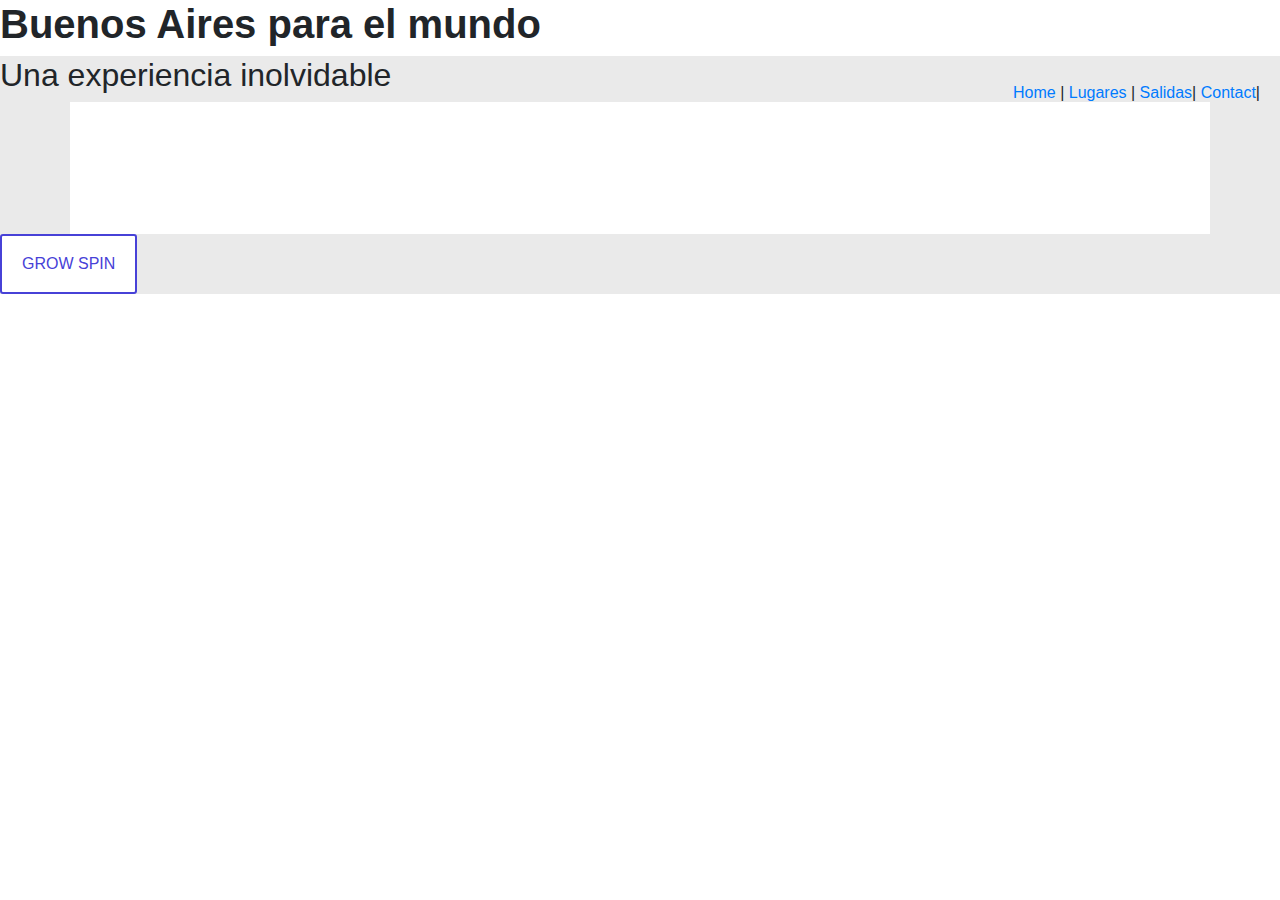
==== index.html @ c36d67dd "primer commit" ====
<html>
  <header>
    <title>Visita Buenos Aires</title>
    <link rel="stylesheet" href="styles.css" />
    <script type="text/javascript" src="code.js"></script>
  </header>
  <body>
    <h1><b>Buenos Aires para el mundo</b></h1>
    <nav id="main-menu">
      <a href="#home">Home</a> | <a href="#places">Lugares</a> |
      <a href="#nights">Salidas</a>| <a href="#contact">Contact</a>|
    </nav>
    <section id="#home" class="page-contents">
      <h2>Una experiencia inolvidable </h2>
       <!-- SLIDER -->
        <div class="container">
        
            <u class="slider">
              <li><img src="slider/slider1.png" alt="" /></li>
              <li><img src="slider/slider2.png" alt="" /></li>
              <li><img src="slider/slider3.png" alt="" /></li>
            </ul>
        
        </div>
      <u class="botton">
        <a href="#" class="ov-btn-grow-spin">GROW SPIN</a>
       
      </u>
   </div>
    </section>
    <section id="#places" class="page-contents hidden">
      <h2>This is the <b>lugares</b> page</h2>
      <div>
<div class="contenedor">
<div class="elemento">1</div>
<div class="elemento">2</div>
<div class="elemento">3</div>
<div class="elemento">4</div>
<div class="elemento">5</div>
<div class="elemento">6</div>
<div class="elemento">7</div>
</div>
    
  
   


    </section>
    <section id="#nights" class="page-contents hidden">
      <h2>This is the <b>salidas</b> page</h2>
      <div>This is the section content!</div>
    </section>
    <section id="#contact" class="page-contents hidden">
     <head>
      <h2>CONTACTO</h2>
 
      <title>Formulario de Contacto con Bootstrap y PHP</title>
      <link rel="stylesheet" href="https://stackpath.bootstrapcdn.com/bootstrap/4.4.1/css/bootstrap.min.css" integrity="sha384-Vkoo8x4CGsO3+Hhxv8T/Q5PaXtkKtu6ug5TOeNV6gBiFeWPGFN9MuhOf23Q9Ifjh" crossorigin="anonymous">
     </head>
     <!-- INICIO FORMULARIO HTML -->
<form method="POST" action="/index.php" class="needs-validation" novalidate>

  <div class="form-row mt-5">
      <div class="col-md-4 mb-3">
          <label for="validarNombre">Nombre:<span class="red">*</span></label>
          <input type="text" class="form-control" id="validarNombre" name="validarNombre" required>
      </div>
  </div>

  <div class="form-row">
      <div class="col-md-4 mb-3">
          <label for="validarApellidos">Apellidos:<span class="red">*</span></label>
          <input type="text" class="form-control" id="validarApellidos" name="validarApellidos" required>
      </div>
  </div>

  <div class="form-row">
      <div class="col-md-4 mb-3">
          <label for="validarEmail">Email:<span class="red">*</span></label>
          <input type="email" class="form-control" id="validarEmail" name="validarEmail" required>
      </div>
  </div>

  <div class="form-row">
      <div class="col-md-4 mb-3">
          <label for="validarTelefono">Teléfono:</label>
          <input type="number" class="form-control" id="validarTelefono" name="validarTelefono" max="999999999">
      </div>
  </div>

          <div class="form-row">
      <div class="col-md-4 mb-3">
            <label for="validarTema">Tema:<span class="red">*</span></label>
            <select class="custom-select" id="validarTema" name="validarTema" required>
                <option selected disabled value="">Selecciona...</option>
                <option value="Reservar Hotel">Reservar hotel</option>
                <option value="Reservar Restaurat">Reservar restaurant</option>
                <option value="Reservar excursiones">Reservar excursiones</option>
                <option value="Otras cuestiones">Otras cuestiones</option>
      </div>


  <div class="form-row">
      <div class="col-md-4 mb-3">
          <label for="validarAsunto">Asunto:</label>
          <input type="text" class="form-control" id="validarAsunto" name="validarAsunto" required>
      </div>
  </div>

  <div class="form-group">
      <label for="validationMensaje">Mensaje:<span class="red">*</span></label>
      <textarea class="form-control" id="validationMensaje" name="validationMensaje" rows="2" min="25" required></textarea>
  </div>

  <div class="form-group mb-10">
      <button class="btn btn-primary" type="submit" name="submit">Enviar</button>
      <button class="btn btn-success" type="reset" name="reset">Limpiar</button>
  </div>

</form>
     
    </section>
  </body>
</html>
---- styles.css ----
av  {
  background-color: #ddd;
}
nav a:hover {
  color: red;
}

.page-contents {
  background-color: #eaeaea;
}
.page-contents b {
  text-decoration: underline;
  font-size: 120%;
}

.hidden {
  display: none;
}

/* NAVIGATION*/
nav {
  float: right;
  padding: 25px 20px 0px 0px;
}
#menu-icon {
  display: none;
  font-size: 50px;
}
ul {
  list-style: none;
}

nav ul li {
  font-size: 150%;
  display: inline-block;
  float: left;
  padding: 10px;
}

nav ul li a {
  color: #6991ac;
}

.current {
  color: #3f5767;
}

a:hover {
  color: #a5bdcd;
}





.container{
  margin: auto;
  background-color:white;
  width:800px;
  padding: 30px;
 }
 ul,li{
margin: 0;
padding: 0;
list-style: none;
}
ul.slider{
  position:relative;
  width: 800px;
  height:300px;
  }
ul.slider li{
  position:absolute;
  left: 0;
  top: 0;
  opacity: 0;
  width: inherit;
  height: inherit;
  background-color:white;
  transition: opacity -5s ;
}
ul.slider li img{
  width: 100%;
  height:300%;
  object-fit: cover;
}
ul.slider li::cue(){
  opacity: 1;
}
ul.slider li:target{
  opacity: 1;
}
.ov-btn-grow-spin {
  background: #fff; /* color de fondo */
  color: #4741d7; /* color de fuente */
  border: 2px solid #4741d7; /* tamaño y color de borde */
  padding: 16px 20px;
  border-radius: 3px; /* redondear bordes */
  position: relative;
  z-index: 1;
  overflow: hidden;
  display: inline-block;
}
.ov-btn-grow-spin:hover {
  color: #fff;/* color de fuente hover */
}
.ov-btn-grow-spin::after {
  content: "";
  background: #4741d7; /* color de fondo hover */
  position: absolute;
  z-index: -1;
  padding: 16px 20px;
  display: block;
  left: 0;
  right: 0;
  top: 0;
  bottom: 0;
  transform: scale(0, 0) rotate(-180deg);
  transition: all 0.3s ease;
}
.ov-btn-grow-spin:hover::after {
  transition: all 0.3s ease-out;
  transform: scale(1, 1) rotate(0deg);
}
 
menu{
  text-align:center;
  margin :20px;
  }
  .menu li{
    display :inline-block;
    text-align: center;

  }
  .menu li a {
    display : inline-block;
    color :white;
    text-decoration: none;
    background-color:grey;
    padding: 10px;
    width:20px;
    height:20px;
    font-size:20px;
 
   
 
    #footer {
        position:middle;
        width: 80%;
        height: 40px;
        line-height: 40px;
        vertical-align: middle;
        background-color: black;
        color: white;
        text-align: center;
        bottom: 0;
        left: 0;
    }
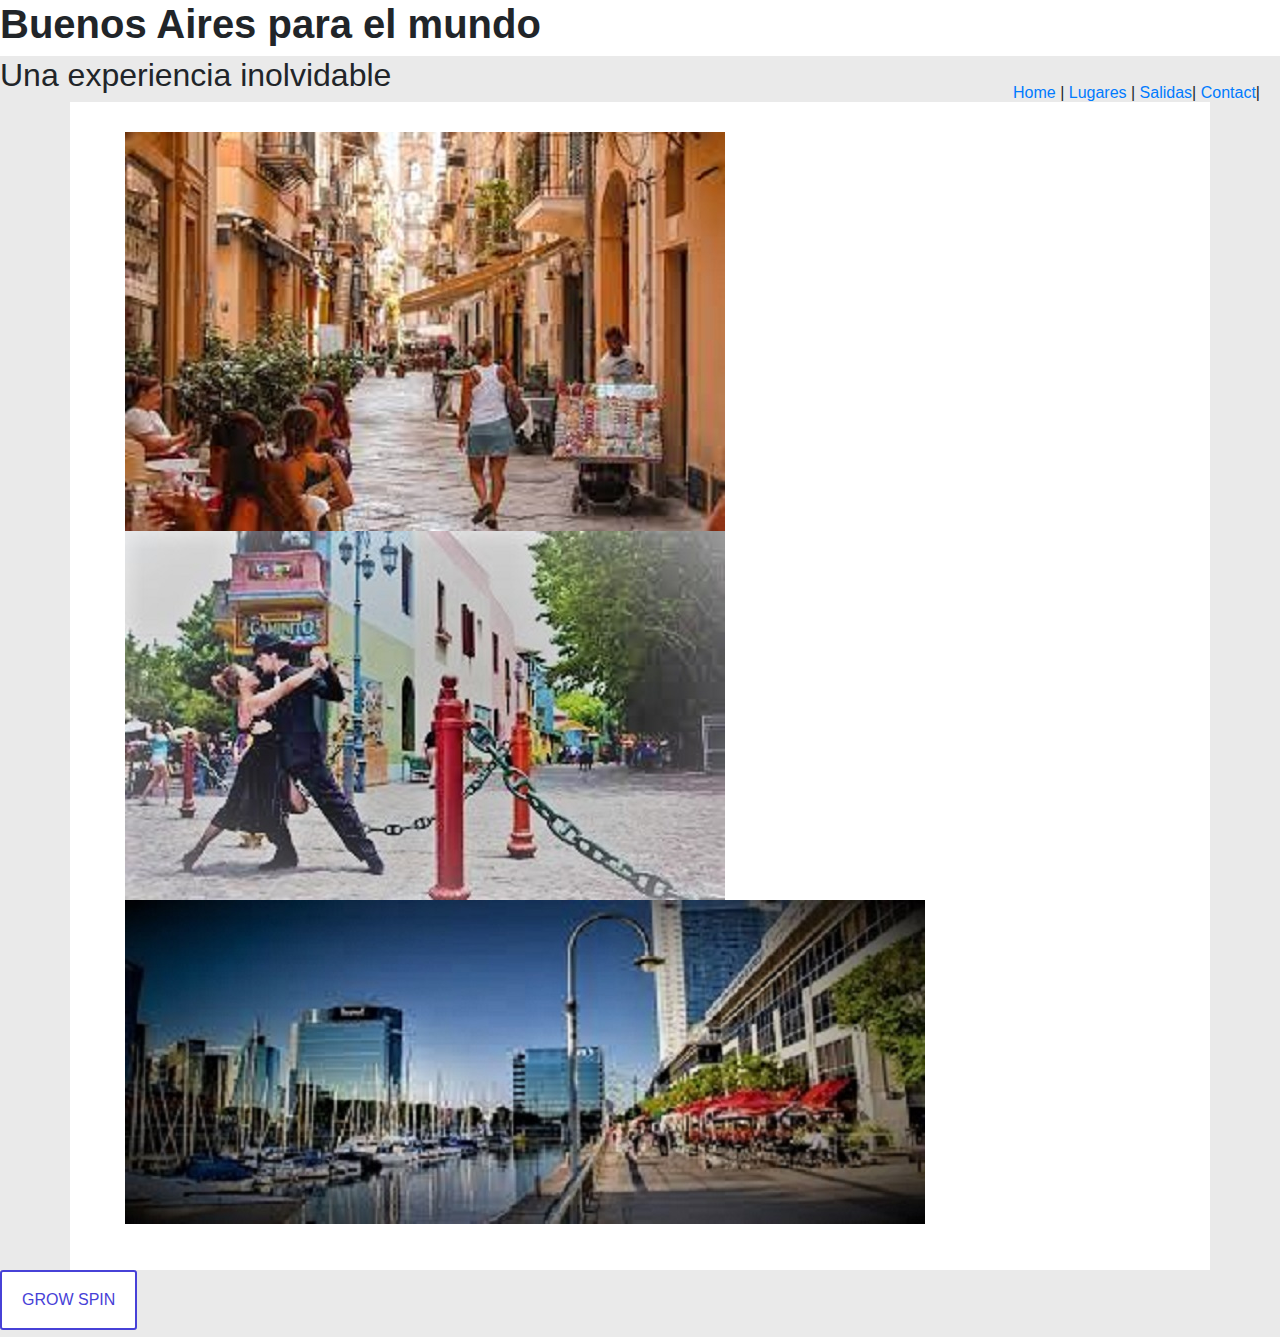
==== commit 01df6f0c: "viernes23" ====
--- a/index.html
+++ b/index.html
@@ -1,36 +1,42 @@
-<html>
-  <header>
-    <title>Visita Buenos Aires</title>
-    <link rel="stylesheet" href="styles.css" />
-    <script type="text/javascript" src="code.js"></script>
-  </header>
-  <body>
-    <h1><b>Buenos Aires para el mundo</b></h1>
-    <nav id="main-menu">
-      <a href="#home">Home</a> | <a href="#places">Lugares</a> |
-      <a href="#nights">Salidas</a>| <a href="#contact">Contact</a>|
-    </nav>
-    <section id="#home" class="page-contents">
-      <h2>Una experiencia inolvidable </h2>
-       <!-- SLIDER -->
-        <div class="container">
-        
-            <u class="slider">
-              <li><img src="slider/slider1.png" alt="" /></li>
-              <li><img src="slider/slider2.png" alt="" /></li>
-              <li><img src="slider/slider3.png" alt="" /></li>
-            </ul>
-        
-        </div>
-      <u class="botton">
-        <a href="#" class="ov-btn-grow-spin">GROW SPIN</a>
-       
-      </u>
-   </div>
-    </section>
-    <section id="#places" class="page-contents hidden">
-      <h2>This is the <b>lugares</b> page</h2>
-      <div>
+<!DOCTYPE html>
+<html lang="en">
+<head>
+    <meta charset="utf-8">
+  <link rel="stylesheet" href="styles.css">
+ <script type="text/javascript" src="code.js"></script>
+     <title>Visita Buenos Aires</title>
+     
+</head>
+<h1><b>Buenos Aires para el mundo</b></h1>
+
+  <!-- SLIDER -->
+  
+      <nav id="main-menu">
+        <a href="#home">Home</a> | <a href="#places">Lugares</a> |
+        <a href="#nights">Salidas</a>| <a href="#contact">Contact</a>|
+      </nav>
+      <section id="#home" class="page-contents">
+        <h2>Una experiencia inolvidable </h2>
+         <!-- SLIDER -->
+          <div class="container">
+          
+              <ul class="slider">
+                <li><img src="slider/slider1.png" alt="" /></li>
+                <li><img src="slider/slider2.png" alt="" /></li>
+                <li><img src="slider/slider3.png" alt="" /></li>
+              </ul>
+          
+          </div>
+        <u class="botton">
+          <a href="#" class="ov-btn-grow-spin">GROW SPIN</a>
+         
+        </u>
+     </div>
+      </section>
+    
+<section id="#places" class="page-contents hidden">
+  <h2>This is the <b>lugares</b> page</h2>
+  <div>
 <div class="contenedor">
 <div class="elemento">1</div>
 <div class="elemento">2</div>
@@ -40,85 +46,86 @@
 <div class="elemento">6</div>
 <div class="elemento">7</div>
 </div>
-    
-  
-   
+</section>
+<section id="#nights" class="page-contents hidden">
+  <h2>This is the <b>salidas</b> page</h2>
+</section>
+<section id="#contact" class="page-contents hidden">
+ <h2>CONTACTO</h2>
+  <title>Icon-whatsapp</title>
+  <a href="https://api.WhatsApp.com/send?phone=5491161117808"
+  class="btn-wsp" target="-blank">
+  <img src= "img/pics/whatsapp2.png" alt="whatsapp">
+</a>
+
+  <title>Formulario de Contacto con Bootstrap y PHP</title>
+  <link rel="stylesheet" href="https://stackpath.bootstrapcdn.com/bootstrap/4.4.1/css/bootstrap.min.css" integrity="sha384-Vkoo8x4CGsO3+Hhxv8T/Q5PaXtkKtu6ug5TOeNV6gBiFeWPGFN9MuhOf23Q9Ifjh" crossorigin="anonymous">
+ </head>
+ <!-- INICIO FORMULARIO HTML -->
+<form method="POST" action="/index.php" class="needs-validation" novalidate>
+
+<div class="form-row mt-5">
+  <div class="col-md-4 mb-3">
+      <label for="validarNombre">Nombre:<span class="red">*</span></label>
+      <input type="text" class="form-control" id="validarNombre" name="validarNombre" required>
+  </div>
+</div>
+
+<div class="form-row">
+  <div class="col-md-4 mb-3">
+      <label for="validarApellidos">Apellidos:<span class="red">*</span></label>
+      <input type="text" class="form-control" id="validarApellidos" name="validarApellidos" required>
+  </div>
+</div>
+
+<div class="form-row">
+  <div class="col-md-4 mb-3">
+      <label for="validarEmail">Email:<span class="red">*</span></label>
+      <input type="email" class="form-control" id="validarEmail" name="validarEmail" required>
+  </div>
+</div>
+
+<div class="form-row">
+  <div class="col-md-4 mb-3">
+      <label for="validarTelefono">Teléfono:</label>
+      <input type="number" class="form-control" id="validarTelefono" name="validarTelefono" max="999999999">
+  </div>
+</div>
+
+      <div class="form-row">
+  <div class="col-md-4 mb-3">
+        <label for="validarTema">Tema:<span class="red">*</span></label>
+        <select class="custom-select" id="validarTema" name="validarTema" required>
+            <option selected disabled value="">Selecciona...</option>
+            <option value="Reservar Hotel">Reservar hotel</option>
+            <option value="Reservar Restaurat">Reservar restaurant</option>
+            <option value="Reservar excursiones">Reservar excursiones</option>
+            <option value="Otras cuestiones">Otras cuestiones</option>
+  </div>
 
 
-    </section>
-    <section id="#nights" class="page-contents hidden">
-      <h2>This is the <b>salidas</b> page</h2>
-      <div>This is the section content!</div>
-    </section>
-    <section id="#contact" class="page-contents hidden">
-     <head>
-      <h2>CONTACTO</h2>
- 
-      <title>Formulario de Contacto con Bootstrap y PHP</title>
-      <link rel="stylesheet" href="https://stackpath.bootstrapcdn.com/bootstrap/4.4.1/css/bootstrap.min.css" integrity="sha384-Vkoo8x4CGsO3+Hhxv8T/Q5PaXtkKtu6ug5TOeNV6gBiFeWPGFN9MuhOf23Q9Ifjh" crossorigin="anonymous">
-     </head>
-     <!-- INICIO FORMULARIO HTML -->
-<form method="POST" action="/index.php" class="needs-validation" novalidate>
-
-  <div class="form-row mt-5">
-      <div class="col-md-4 mb-3">
-          <label for="validarNombre">Nombre:<span class="red">*</span></label>
-          <input type="text" class="form-control" id="validarNombre" name="validarNombre" required>
-      </div>
-  </div>
-
-  <div class="form-row">
-      <div class="col-md-4 mb-3">
-          <label for="validarApellidos">Apellidos:<span class="red">*</span></label>
-          <input type="text" class="form-control" id="validarApellidos" name="validarApellidos" required>
-      </div>
-  </div>
-
-  <div class="form-row">
-      <div class="col-md-4 mb-3">
-          <label for="validarEmail">Email:<span class="red">*</span></label>
-          <input type="email" class="form-control" id="validarEmail" name="validarEmail" required>
-      </div>
-  </div>
-
-  <div class="form-row">
-      <div class="col-md-4 mb-3">
-          <label for="validarTelefono">Teléfono:</label>
-          <input type="number" class="form-control" id="validarTelefono" name="validarTelefono" max="999999999">
-      </div>
-  </div>
-
-          <div class="form-row">
-      <div class="col-md-4 mb-3">
-            <label for="validarTema">Tema:<span class="red">*</span></label>
-            <select class="custom-select" id="validarTema" name="validarTema" required>
-                <option selected disabled value="">Selecciona...</option>
-                <option value="Reservar Hotel">Reservar hotel</option>
-                <option value="Reservar Restaurat">Reservar restaurant</option>
-                <option value="Reservar excursiones">Reservar excursiones</option>
-                <option value="Otras cuestiones">Otras cuestiones</option>
-      </div>
+<div class="form-row">
+  <div class="col-md-4 mb-3">
+      <label for="validarAsunto">Asunto:</label>
+      <input type="text" class="form-control" id="validarAsunto" name="validarAsunto" required>
+     
+    </div>
 
 
-  <div class="form-row">
-      <div class="col-md-4 mb-3">
-          <label for="validarAsunto">Asunto:</label>
-          <input type="text" class="form-control" id="validarAsunto" name="validarAsunto" required>
-      </div>
-  </div>
+</div>
 
-  <div class="form-group">
-      <label for="validationMensaje">Mensaje:<span class="red">*</span></label>
-      <textarea class="form-control" id="validationMensaje" name="validationMensaje" rows="2" min="25" required></textarea>
-  </div>
+<div class="form-group">
+  <label for="validationMensaje">Mensaje:<span class="red">*</span></label>
+  <textarea class="form-control" id="validationMensaje" name="validationMensaje" rows="2" min="25" required></textarea>
+</div>
 
-  <div class="form-group mb-10">
-      <button class="btn btn-primary" type="submit" name="submit">Enviar</button>
-      <button class="btn btn-success" type="reset" name="reset">Limpiar</button>
-  </div>
+<div class="form-group mb-10">
+  <button class="btn btn-primary" type="submit" name="submit">Enviar</button>
+  <button class="btn btn-success" type="reset" name="reset">Limpiar</button>
+</div>
 
 </form>
-     
-    </section>
-  </body>
+ 
+</section>
+</body>
 </html>
--- a/styles.css
+++ b/styles.css
@@ -1,10 +1,33 @@
-av  {
+body {
+  background-color: #ededed;
+}
+.home {
+  display: flex;
+}
+.wrapper {
+  max-width: 1000px;
+  margin: 0 auto;
+}
+#header-top {
+  background-color: #11321f;
+}
+#header-top .wrapper {
+  padding: 10px 0;
+  overflow: auto;
+}
+#header-bottom {
+  background-color: #4b6b1d;
+}
+#header-bottom .wrapper {
+  padding: 10px 0;
+  overflow: auto;
+}
+av {
   background-color: #ddd;
 }
 nav a:hover {
   color: red;
 }
-
 .page-contents {
   background-color: #eaeaea;
 }
@@ -12,101 +35,226 @@
   text-decoration: underline;
   font-size: 120%;
 }
-
 .hidden {
   display: none;
 }
-
-/* NAVIGATION*/
 nav {
   float: right;
-  padding: 25px 20px 0px 0px;
+  padding: 25px 20px 0 0;
 }
 #menu-icon {
   display: none;
   font-size: 50px;
 }
+
 ul {
   list-style: none;
 }
-
 nav ul li {
   font-size: 150%;
   display: inline-block;
-  float: left;
+
   padding: 10px;
 }
-
 nav ul li a {
   color: #6991ac;
 }
-
 .current {
   color: #3f5767;
 }
-
 a:hover {
   color: #a5bdcd;
 }
-
-
-
-
-
-.container{
+* {
+  box-sizing: border-box;
+}
+body {
+  font-family: sans-serif;
+  color: #222;
+}
+.anim {
+  font-size: 2rem;
+  border: 0;
+  padding: 30px 70px;
+  background-image: linear-gradient(
+    to right,
+    #fdb94e,
+    #f9a852,
+    #f69653,
+    #f38654,
+    #f07654,
+    #ed6856,
+    #ef5956,
+    #ee4c58
+  );
+}
+.contenedor {
+  padding: 5px;
+  background: #97f0d5;
+}
+.hijo {
+  padding: 10px 5px;
+}
+.hijo-uno {
+  background: #f0eacb;
+}
+.hijo-dos {
+  background: #baeb93;
+}
+.hijo-tres {
+  background: #50866d;
+}
+.container {
   margin: auto;
-  background-color:white;
-  width:800px;
+  background-color: white;
+  width: 800px;
   padding: 30px;
- }
- ul,li{
-margin: 0;
-padding: 0;
-list-style: none;
-}
-ul.slider{
-  position:relative;
-  width: 800px;
-  height:300px;
-  }
-ul.slider li{
-  position:absolute;
+}
+@keyframes slide {
+  0% {
+    transform: translateX(0);
+  }
+  10% {
+    transform: translateX(0);
+  }
+  15% {
+    transform: translateX(-100%);
+  }
+  30% {
+    transform: translateX(-100%);
+  }
+  35% {
+    transform: translateX(-200%);
+  }
+  50% {
+    transform: translateX(-200%);
+  }
+  55% {
+    transform: translateX(-300%);
+  }
+  70% {
+    transform: translateX(-300%);
+  }
+  75% {
+    transform: translateX(-400%);
+  }
+  90% {
+    transform: translateX(-400%);
+  }
+  95% {
+    transform: translateX(-500%);
+  }
+  100% {
+    transform: translateX(-500%);
+  }
+}
+* {
+  box-sizing: border-box;
+}
+html {
+  scroll-behavior: smooth;
+}
+body {
+  font-family: sans-serif;
+}
+.wrapper {
+  max-width: 1200px;
+  margin: 0 auto;
+}
+.slider {
+  position: relative;
+}
+.slides {
+  position: relative;
+  display: flex;
+  overflow: hidden;
+}
+.slide {
+  width: 100vw;
+  flex-shrink: 0;
+  animation-name: slide;
+  animation-duration: 20s;
+  animation-iteration-count: infinite;
+  animation-timing-function: linear;
+}
+.slides:hover .slide {
+  animation-play-state: paused;
+}
+.slide img {
+  width: 100%;
+  vertical-align: top;
+}
+.slide a {
+  width: 100%;
+  display: inline-block;
+  position: relative;
+}
+.caption {
+  color: white;
+  text-shadow: 1px 1px black;
+  font-size: 8vw;
+  position: absolute;
+  bottom: 8vw;
+  right: 4vw;
+}
+.slide:target {
+  animation-name: none;
+  position: absolute;
   left: 0;
   top: 0;
-  opacity: 0;
-  width: inherit;
-  height: inherit;
-  background-color:white;
-  transition: opacity -5s ;
-}
-ul.slider li img{
-  width: 100%;
-  height:300%;
-  object-fit: cover;
-}
-ul.slider li::cue(){
-  opacity: 1;
-}
-ul.slider li:target{
-  opacity: 1;
+  right: 0;
+  bottom: 0;
+  z-index: 50;
+}
+.slider-controler {
+  position: absolute;
+  left: 0;
+  right: 0;
+  bottom: 0;
+  text-align: center;
+  padding: 5px;
+  background-color: rgb(0, 0, 0, 0.5);
+  z-index: 100;
+}
+.slider-controler li {
+  margin: 0 0.5rem;
+  display: inline-block;
+  vertical-align: top;
+}
+.slider-controler a {
+  display: inline-block;
+  vertical-align: top;
+  text-decoration: none;
+  color: white;
+  font-size: 1.5rem;
+}
+@media only screen and (min-width: 1200px) {
+  .slide {
+    width: 1200px;
+  }
+  .caption {
+    font-size: 96px;
+    bottom: 96px;
+    right: 50px;
+  }
 }
 .ov-btn-grow-spin {
-  background: #fff; /* color de fondo */
-  color: #4741d7; /* color de fuente */
-  border: 2px solid #4741d7; /* tamaño y color de borde */
+  background: #fff;
+  color: #4741d7;
+  border: #4741d7 solid 2px;
   padding: 16px 20px;
-  border-radius: 3px; /* redondear bordes */
+  border-radius: 3px;
   position: relative;
   z-index: 1;
   overflow: hidden;
   display: inline-block;
 }
 .ov-btn-grow-spin:hover {
-  color: #fff;/* color de fuente hover */
+  color: #fff;
 }
 .ov-btn-grow-spin::after {
   content: "";
-  background: #4741d7; /* color de fondo hover */
+  background: #4741d7;
   position: absolute;
   z-index: -1;
   padding: 16px 20px;
@@ -122,38 +270,44 @@
   transition: all 0.3s ease-out;
   transform: scale(1, 1) rotate(0deg);
 }
- 
-menu{
-  text-align:center;
-  margin :20px;
-  }
-  .menu li{
-    display :inline-block;
-    text-align: center;
-
-  }
-  .menu li a {
-    display : inline-block;
-    color :white;
-    text-decoration: none;
-    background-color:grey;
-    padding: 10px;
-    width:20px;
-    height:20px;
-    font-size:20px;
- 
-   
- 
-    #footer {
-        position:middle;
-        width: 80%;
-        height: 40px;
-        line-height: 40px;
-        vertical-align: middle;
-        background-color: black;
-        color: white;
-        text-align: center;
-        bottom: 0;
-        left: 0;
-    }
-  +.table {
+  width: 600px;
+  margin: auto;
+}
+#contenedor {
+  position: fixed;
+  left: 400px;
+  top: 400px;
+  width: 400px;
+  height: 400px;
+  border: 4px solid yellow;
+  transform-style: preserve-3d;
+  perspective-origin: center center;
+  perspective: 500px;
+}
+#contenedor div {
+  position: absolute;
+  width: 100%;
+  height: 100%;
+  left: 0;
+  top: 0;
+  font-size: 350px;
+  text-align: center;
+  color: white;
+}
+#capa1 {
+  background: linear-gradient(black, red);
+  transform: rotateX(90deg) translateZ(200px);
+}
+#capa2 {
+  background: linear-gradient(-90deg, black, blue);
+  transform: rotateY(90deg) translateZ(200px);
+}
+#capa3 {
+  background: linear-gradient(0deg, black, orange);
+  transform: rotateX(-90deg) translateZ(200px);
+}
+#capa4 {
+  background: linear-gradient(90deg, black, green);
+  transform: rotateY(-90deg) translateZ(200px);
+}
